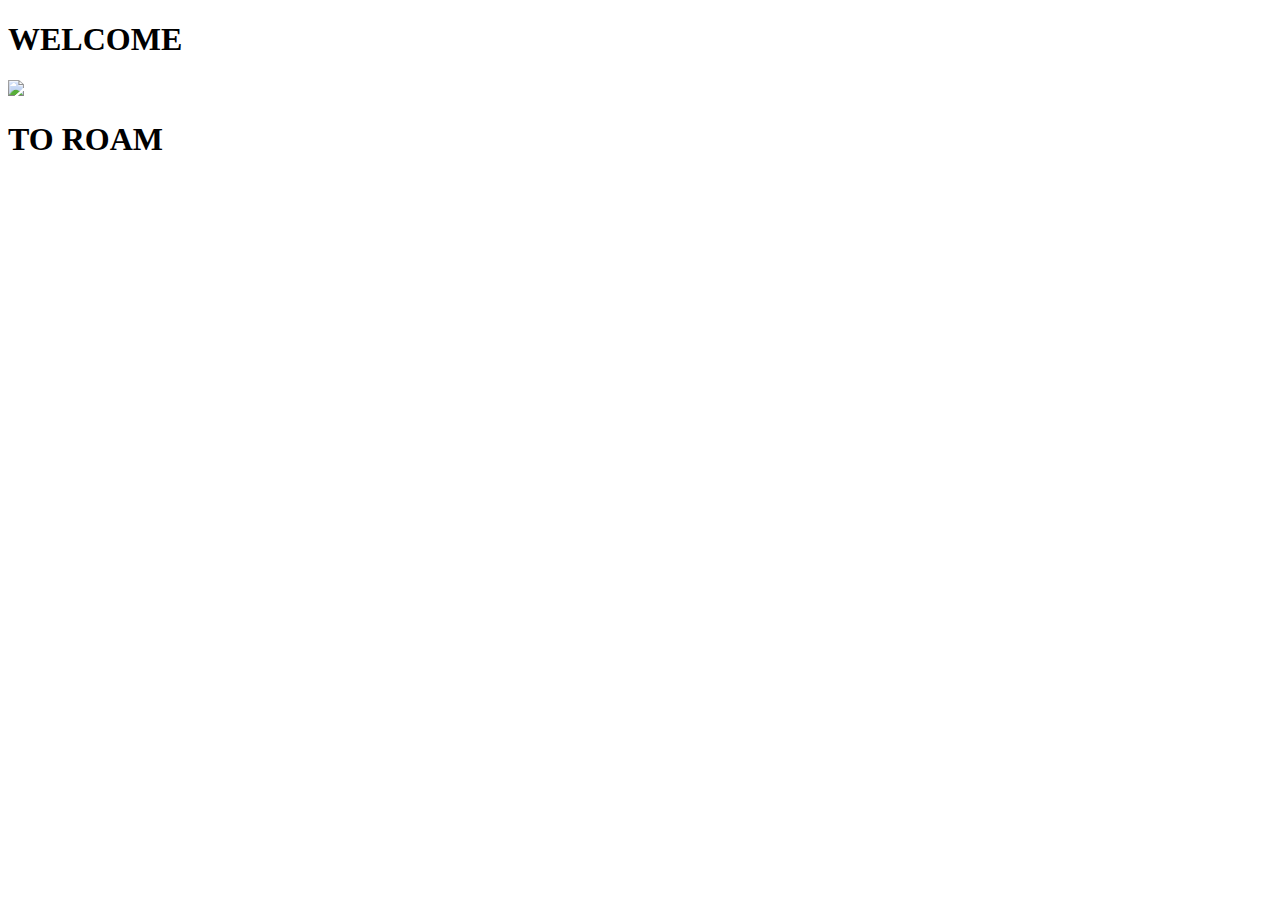
==== index.html @ 158d2837 "Create html boilerplate and add a few elements" ====
<!DOCTYPE html>
<html lang="en">
<head>
    <meta charset="UTF-8">
    <meta name="viewport" content="width=device-width, initial-scale=1.0">
    <title>ROAM</title>
</head>
<body>
    <div class="home-left">

    </div>
    <div class="home-middle">
        <h1 class="home-title">WELCOME</h1>
        <img src="#">
        <h1 class="home-title">TO ROAM</h1>
    </div>
    <div class="home-right">
        
    </div>

</body>
</html>
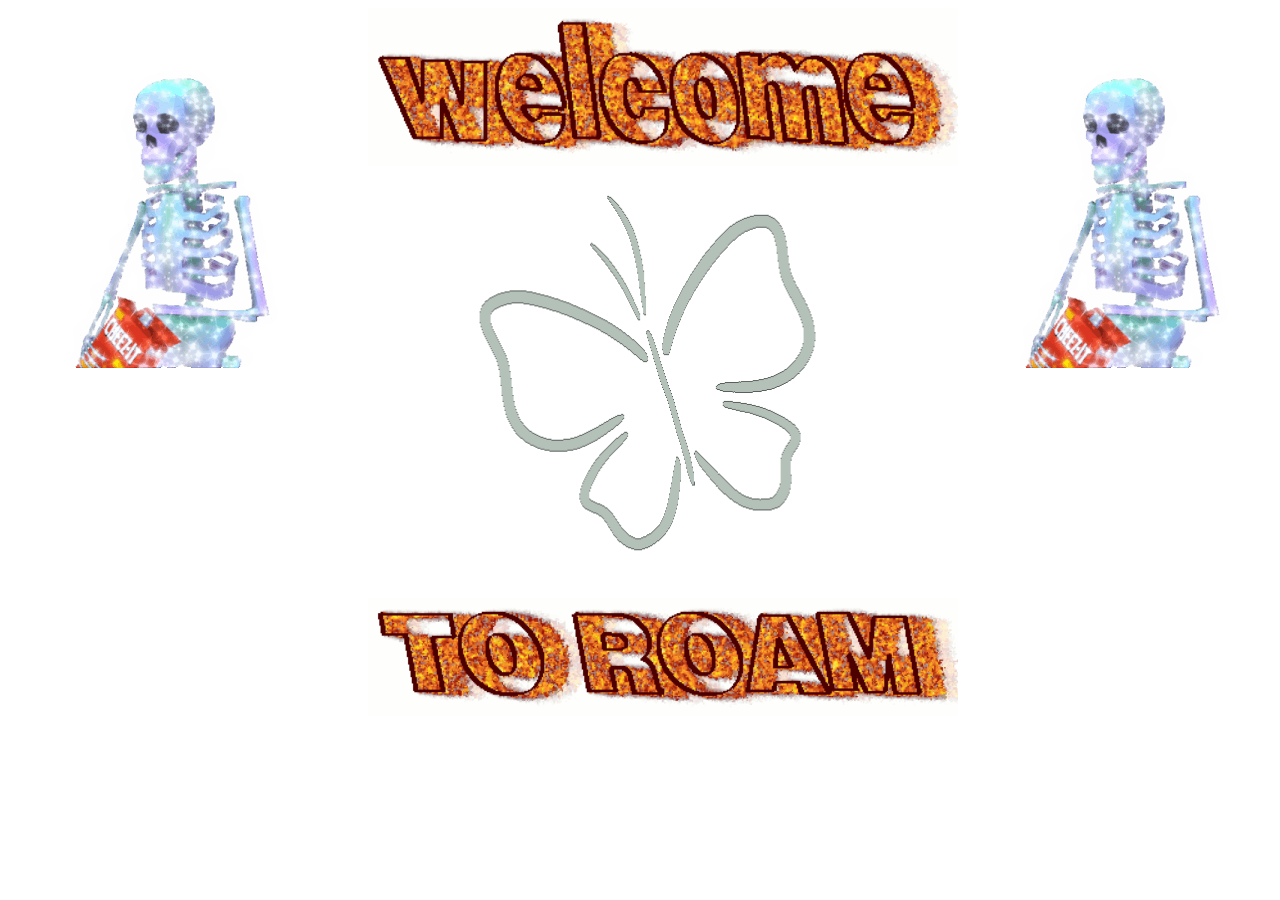
==== commit 03159c62: "Add assets (gifs) and finish welcome page" ====
--- a/index.html
+++ b/index.html
@@ -4,18 +4,19 @@
     <meta charset="UTF-8">
     <meta name="viewport" content="width=device-width, initial-scale=1.0">
     <title>ROAM</title>
+    <link rel="stylesheet" type="text/css" href="styles/style.css">
 </head>
-<body>
+<body>  <!--Text GIFs from cooltext.com-->
     <div class="home-left">
-
+        <img src="img/skele.gif">
     </div>
     <div class="home-middle">
-        <h1 class="home-title">WELCOME</h1>
-        <img src="#">
-        <h1 class="home-title">TO ROAM</h1>
+        <img class="title-gif" src="img/welcome.gif">
+        <img class="title-gif" src="img/butterfly.gif">
+        <img class="title-gif" src="img/to_roam.gif">
     </div>
     <div class="home-right">
-        
+        <img src="img/skele.gif">
     </div>
 
 </body>
--- a/styles/style.css
+++ b/styles/style.css
@@ -0,0 +1,13 @@
+body {
+    background-image: url("/Users/brettsmith/repos/clothing-website/img/blue-sky-clouds-image.jpg");
+    display: flex;
+}
+
+.home-middle {
+    display: flex;
+    flex-direction: column;
+}
+
+.title-gif {
+    max-width: 590px;
+}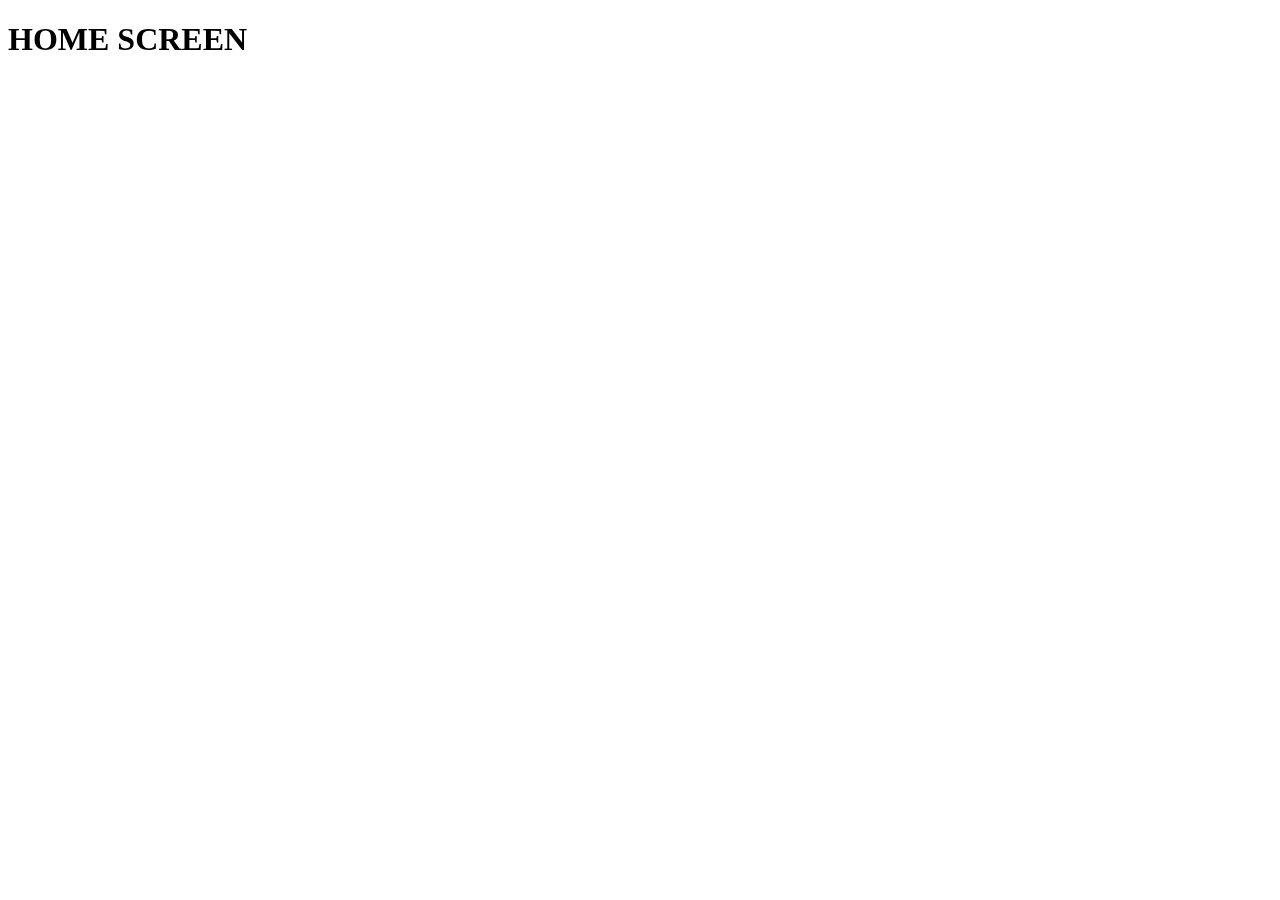
==== commit 638a31e5: "Add fade effect from welcome screen to home screen Change 'home-middle' to 'welcome-middle', home-le" ====
--- a/index.html
+++ b/index.html
@@ -5,18 +5,24 @@
     <meta name="viewport" content="width=device-width, initial-scale=1.0">
     <title>ROAM</title>
     <link rel="stylesheet" type="text/css" href="styles/style.css">
+    <script src="scripts/script.js" defer></script>
 </head>
 <body>  <!--Text GIFs from cooltext.com-->
-    <div class="home-left">
-        <img src="img/skele.gif">
+    <div class="welcome-screen">
+        <div class="welcome-left">
+            <img src="img/skele.gif">
+        </div>
+        <div class="welcome-middle">
+            <img class="title-gif" src="img/welcome.gif">
+            <img class="title-gif" src="img/butterfly.gif">
+            <img class="title-gif" src="img/to_roam.gif">
+        </div>
+        <div class="welcome-right">
+            <img src="img/skele.gif">
+        </div>
     </div>
-    <div class="home-middle">
-        <img class="title-gif" src="img/welcome.gif">
-        <img class="title-gif" src="img/butterfly.gif">
-        <img class="title-gif" src="img/to_roam.gif">
-    </div>
-    <div class="home-right">
-        <img src="img/skele.gif">
+    <div class = "home-screen">
+        <h1>HOME SCREEN</h1>
     </div>
 
 </body>
--- a/styles/style.css
+++ b/styles/style.css
@@ -1,13 +1,27 @@
-body {
-    background-image: url("/Users/brettsmith/repos/clothing-website/img/blue-sky-clouds-image.jpg");
+.welcome-screen {
     display: flex;
+    transition: opacity 2s ease;
+    position: fixed;
+    top: 0;
+    left: 0;
+    width: 100%;
+    height: 100%;
+    z-index: 1;
+    background-image: url("../img/blue-sky-clouds-image.jpg");
 }
 
-.home-middle {
+.welcome-middle {
     display: flex;
     flex-direction: column;
 }
 
 .title-gif {
     max-width: 590px;
+}
+
+.home-screen {
+    opacity: 0;
+    transition: opacity 2s ease;
+    z-index: 2;
+    position: relative;
 }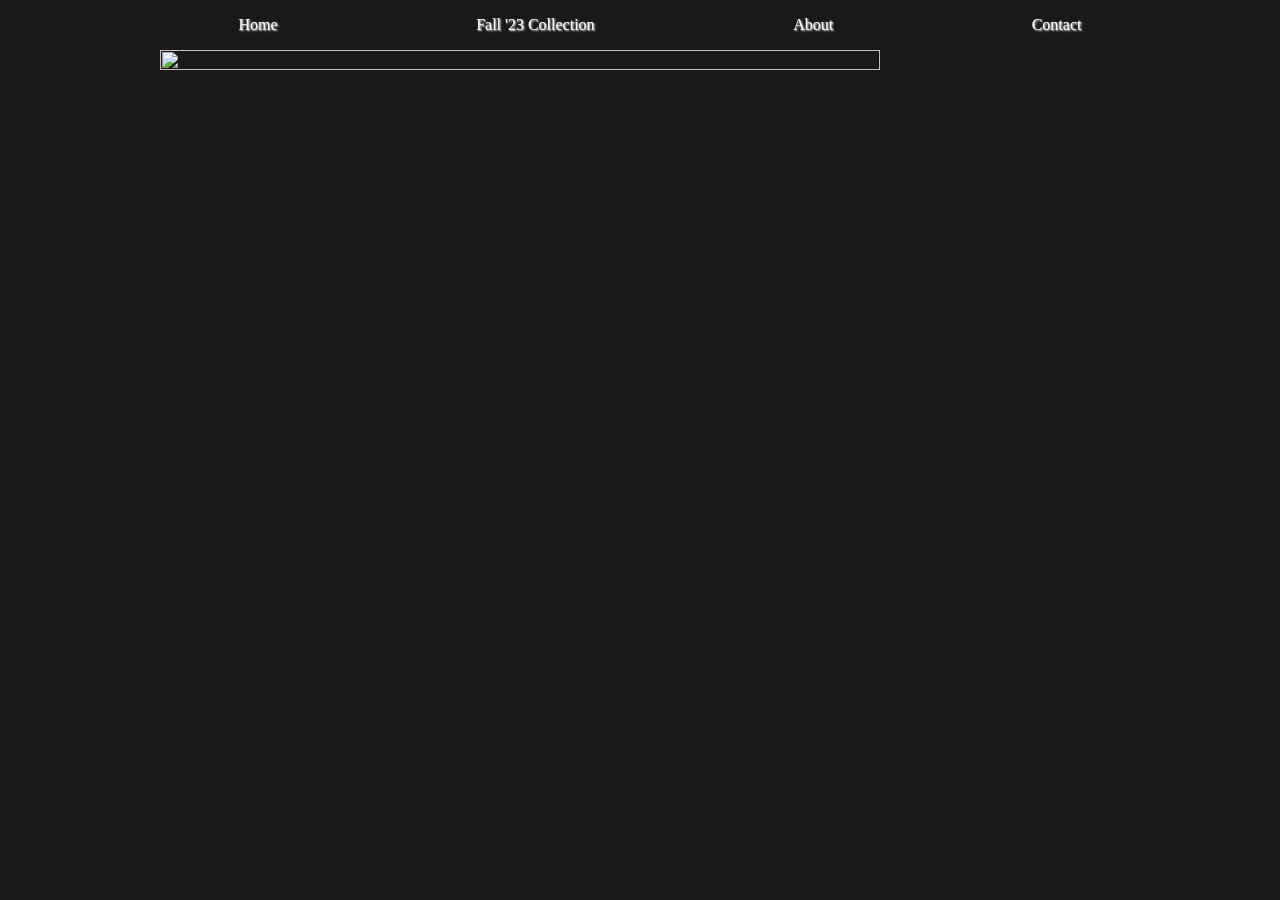
==== commit c6641ccc: "Create navbar and decide on homepage color combo Get new spinning star gif asset" ====
--- a/index.html
+++ b/index.html
@@ -22,7 +22,15 @@
         </div>
     </div>
     <div class = "home-screen">
-        <h1>HOME SCREEN</h1>
+        <nav>
+            <ul class="nav-list">
+                <li class="nav-element"><a href="/">Home</a></li>
+                <li class="nav-element"><a href="#">Fall '23 Collection</a></li>
+                <li class="nav-element"><a href="#">About</a></li>
+                <li class="nav-element"><a href="#">Contact</a></li>
+            </ul>
+        </nav>
+        <img class="star-gif" src="img/3D-green-star-rotating.gif">
     </div>
 
 </body>
--- a/styles/style.css
+++ b/styles/style.css
@@ -1,6 +1,6 @@
 .welcome-screen {
     display: flex;
-    transition: opacity 2s ease;
+    transition: opacity 4s ease;
     position: fixed;
     top: 0;
     left: 0;
@@ -21,7 +21,38 @@
 
 .home-screen {
     opacity: 0;
-    transition: opacity 2s ease;
+    transition: opacity 4s ease;
     z-index: 2;
     position: relative;
+    display: flex;
+    flex-direction: column;
+    width: 100%;
+    height: 100%;
+}
+
+body {
+    background-color: #19191a;
+}
+
+body, html {
+    margin: 0;
+    padding: 0;
+}
+
+.nav-list {
+    display: flex;
+    list-style-type: none;
+    justify-content: space-evenly;
+}
+
+a {
+    text-decoration: none;
+    color: #FDFCF8;
+    text-shadow: 1px 1px 2px ;
+}
+
+.star-gif {
+    height: 75%;
+    width: 75%;
+    align-self: center;
 }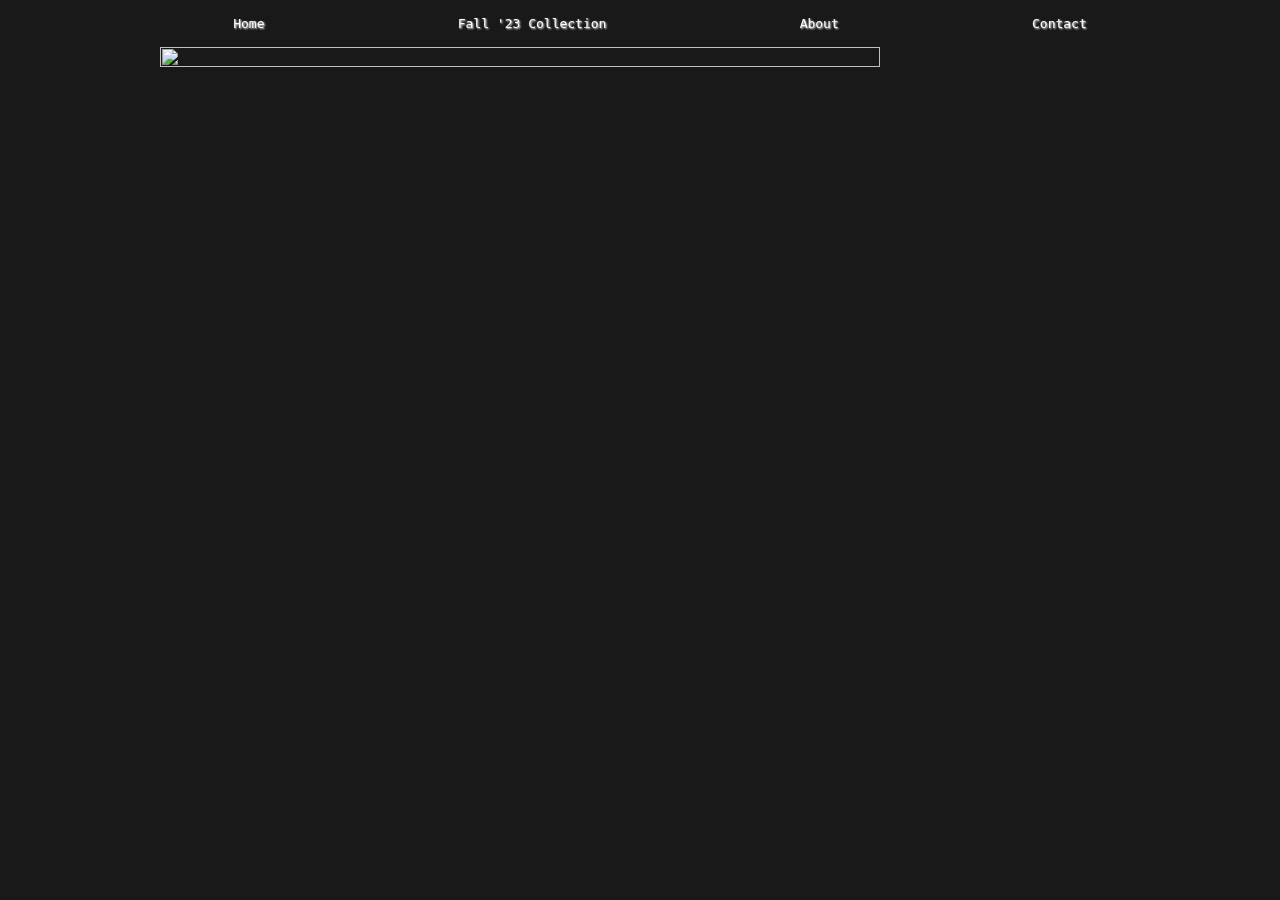
==== commit e448fbdd: "Link collection page and add nav bar to it" ====
--- a/index.html
+++ b/index.html
@@ -24,8 +24,8 @@
     <div class = "home-screen">
         <nav>
             <ul class="nav-list">
-                <li class="nav-element"><a href="/">Home</a></li>
-                <li class="nav-element"><a href="#">Fall '23 Collection</a></li>
+                <li class="nav-element"><a href="./index.html">Home</a></li>
+                <li class="nav-element"><a href="pages/shop.html">Fall '23 Collection</a></li>
                 <li class="nav-element"><a href="#">About</a></li>
                 <li class="nav-element"><a href="#">Contact</a></li>
             </ul>
--- a/styles/style.css
+++ b/styles/style.css
@@ -48,11 +48,15 @@
 a {
     text-decoration: none;
     color: #FDFCF8;
-    text-shadow: 1px 1px 2px ;
+    text-shadow: 1px 1px 2px white;
 }
 
 .star-gif {
     height: 75%;
     width: 75%;
     align-self: center;
+}
+
+.nav-element {
+    font-family: monospace;
 }